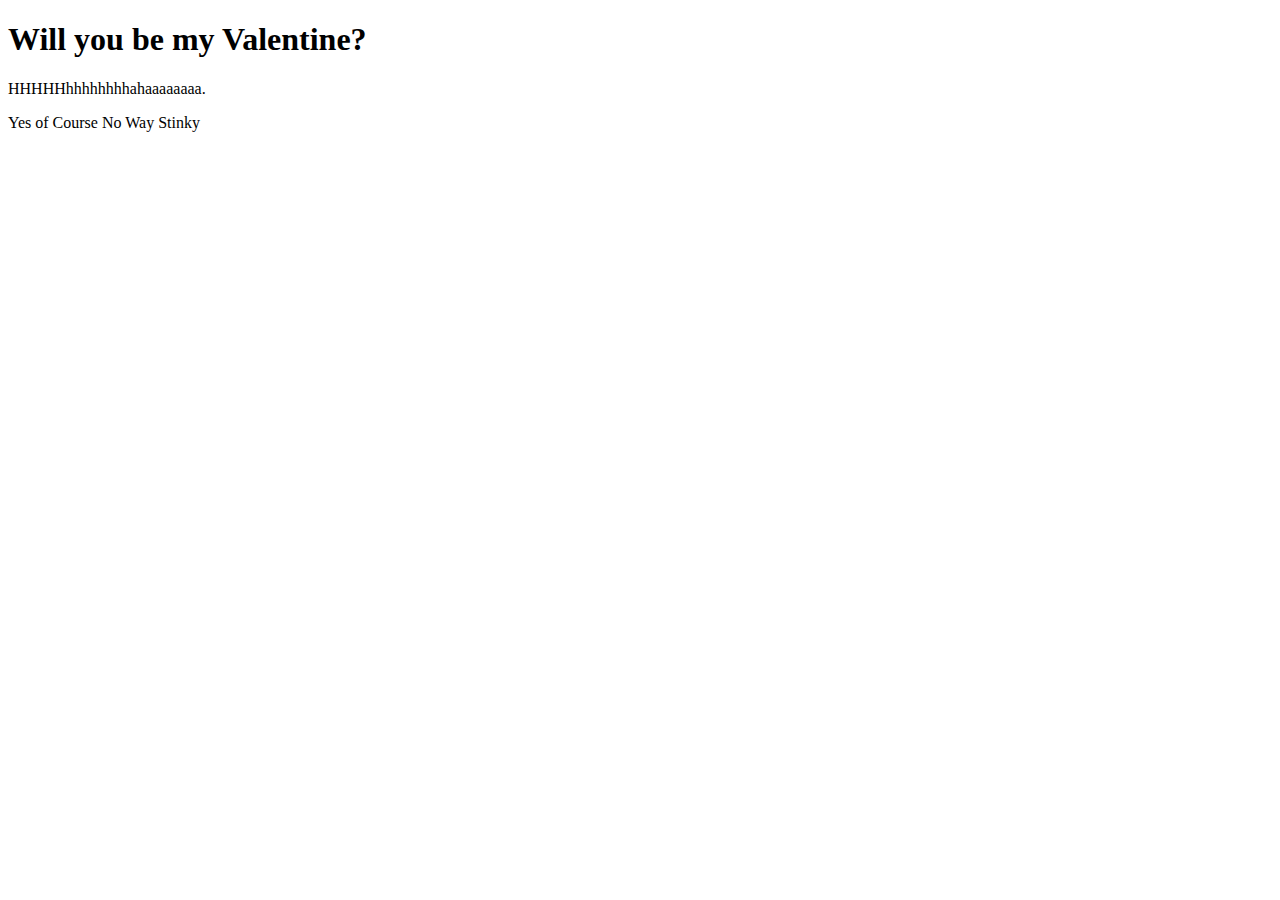
==== index.htm @ 41300017 "Update and rename Vs.2.ily to index.htm" ====
<!DOCTYPE html>
<html lang="en">
    <head>
        <meta charset="UTF-8"/>
        <meta name="viewport" content="width=device-width, initial-scale=1.0"/>
        <title>Surprise again bitch..</title>
    </head>
    <body>
        <div class="container">
            <h1>Will you be my Valentine?</h1>
            <p>HHHHHhhhhhhhhahaaaaaaaa.</p>
        
            <div class="btn">
                <a class="yes.html">Yes of Course</a>
                <a class="no1.html">No Way Stinky</a>
            </div>
        </div>
    </body>
</html>




    <script src="main.js"></script>

</body>
</html>
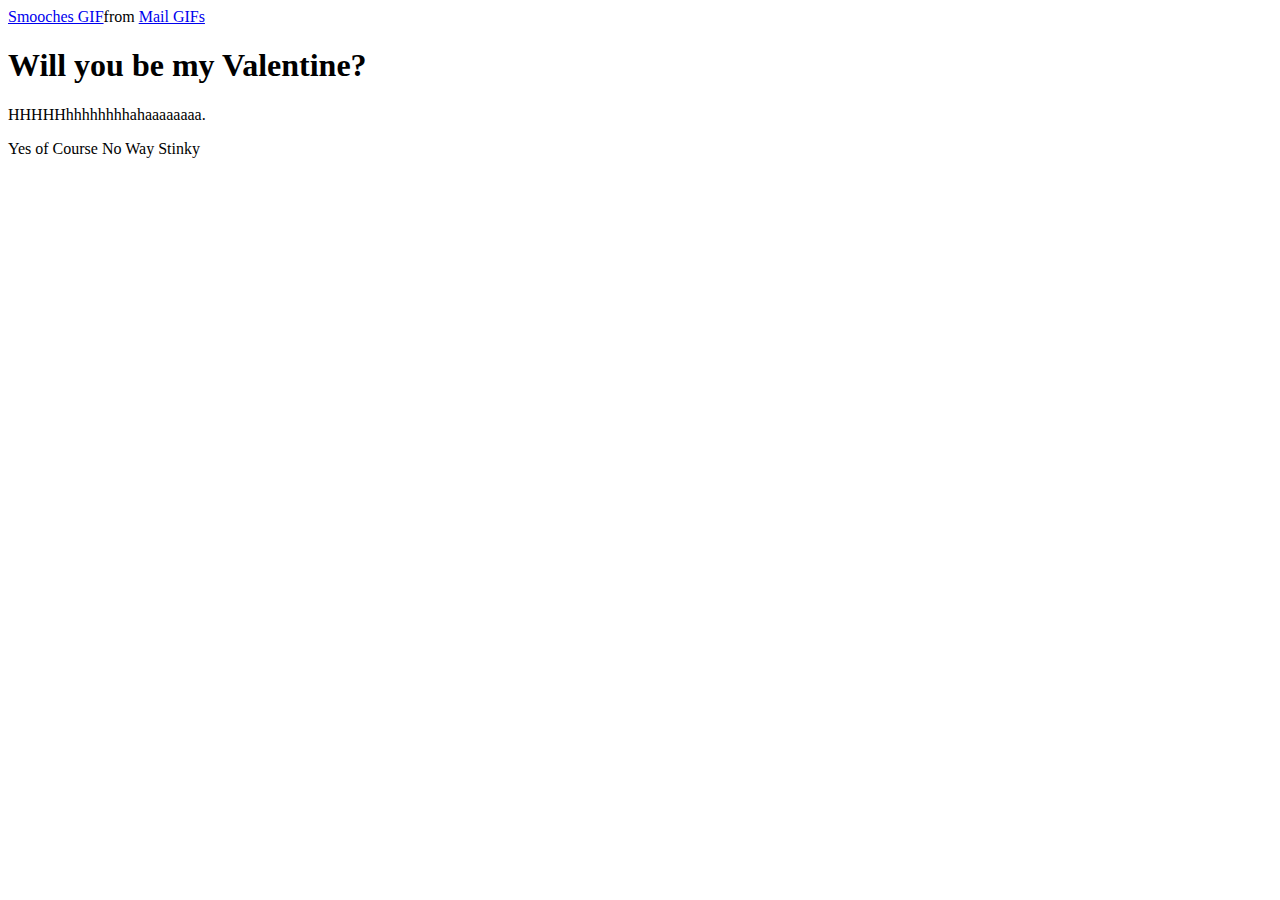
==== commit 037ae491: "Update index.htm" ====
--- a/index.htm
+++ b/index.htm
@@ -7,6 +7,21 @@
     </head>
     <body>
         <div class="container">
+            <div 
+                class="tenor-gif-embed" 
+                data-postid="3529978" 
+                data-share-method="host" 
+                data-aspect-ratio="1.32857" 
+                data-width="100%"
+            >
+                <a href="https://tenor.com/view/mail-peanuts-charlie-snoopy-kiss-gif-3529978">Smooches GIF</a
+                >from 
+                <a href="https://tenor.com/search/mail-gifs">Mail GIFs</a>
+            </div>    
+            <script 
+                type="text/javascript" 
+                async src="https://tenor.com/embed.js"
+            ></script>
             <h1>Will you be my Valentine?</h1>
             <p>HHHHHhhhhhhhhahaaaaaaaa.</p>
         
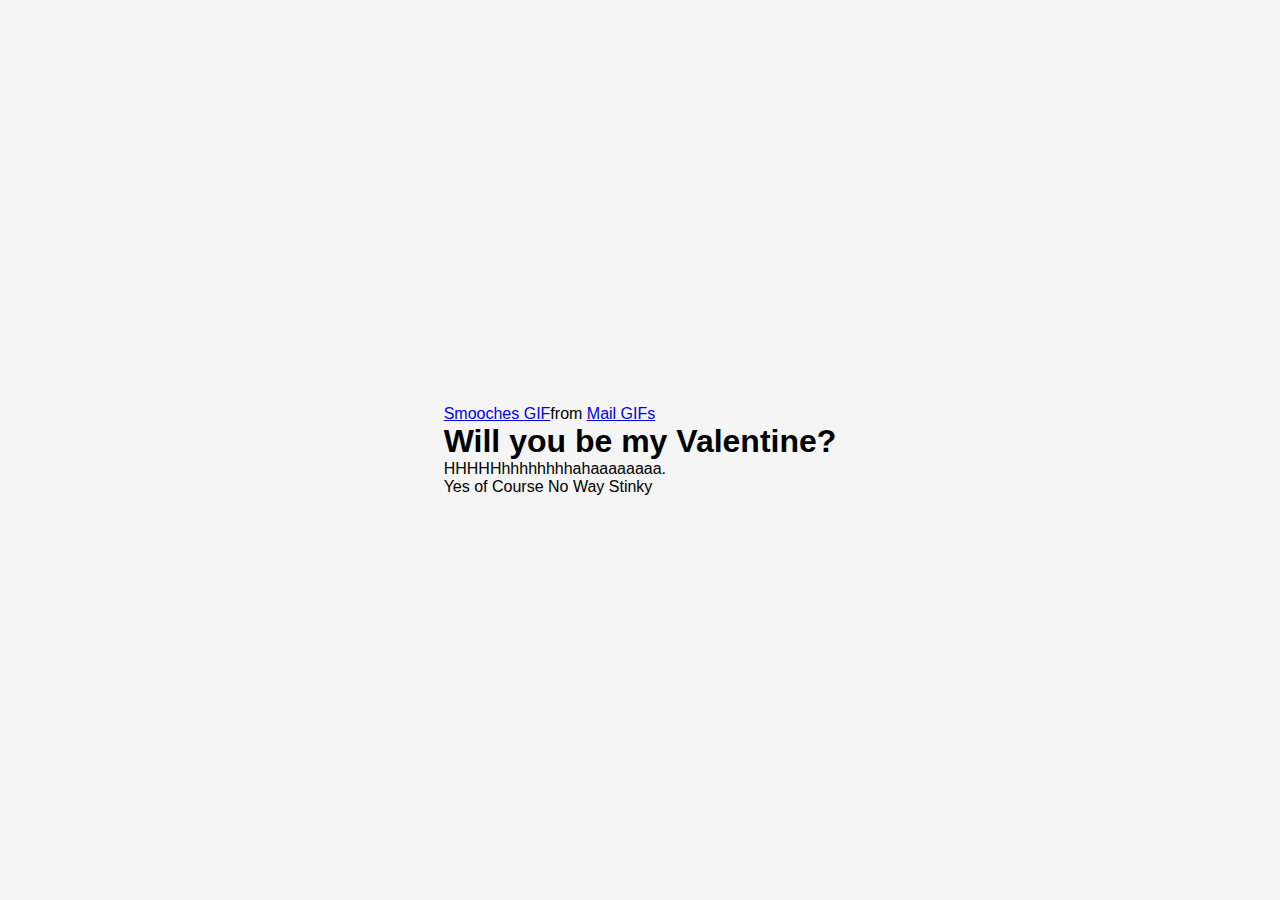
==== commit 6e5a4c8c: "Update index.htm" ====
--- a/index.htm
+++ b/index.htm
@@ -4,6 +4,8 @@
         <meta charset="UTF-8"/>
         <meta name="viewport" content="width=device-width, initial-scale=1.0"/>
         <title>Surprise again bitch..</title>
+
+        <link rel="stylesheet" href="./style.css">
     </head>
     <body>
         <div class="container">
--- a/style.css
+++ b/style.css
@@ -0,0 +1,56 @@
+*{
+    margin: 0;
+    padding: 0;
+    box-sizing: border-box;
+    font-family: sans-serif;
+}
+
+body {
+    display: flex;
+    justify-content: center;
+    align-items: center;
+    min-height: 100vh;
+    background: whitesmoke;
+    font-family: Verdana, Geneva, Tahoma, sans-serif;
+}
+
+.gif {
+    height: 100%;
+    width: 100%;
+}
+
+h2 {
+    text-align: center;
+    font-size: 1.5em;
+    color: #e94d58;
+    margin: 15px 0;
+}
+.btn-group {
+    width: 100%;
+    height: 50px;
+    display: flex;
+    justify-content: center;
+    margin-top: 50px;
+}
+button {
+    position: absolute;
+    width: 150px;
+    height: inherit;
+    color: white;
+    font-size: 1.2em;
+    border-radius: 30px;
+    outline: none;
+    cursor: pointer;
+    box-shadow: 0 2px 4px gray;
+    border: 2px solid #e94d58;
+    font-size: 1.2em;
+}
+button:nth-child(1) {
+    margin-left: -200px;
+    background: #e94d58;
+}
+button:nth-child(2) {
+    margin-right: -200px;
+    background: white;
+    color: #e94d58;
+}
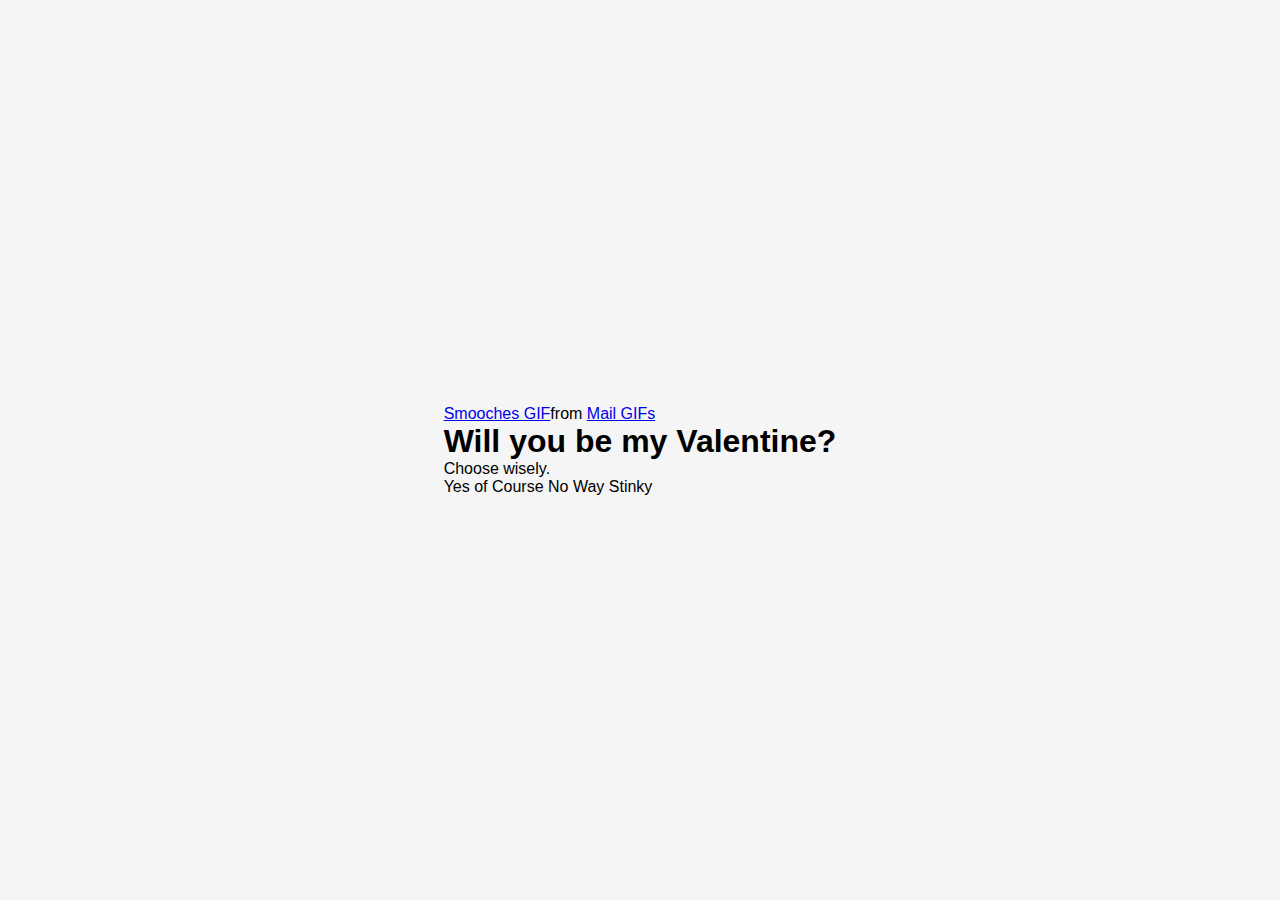
==== commit e5c3db68: "Update index.htm" ====
--- a/index.htm
+++ b/index.htm
@@ -22,10 +22,11 @@
             </div>    
             <script 
                 type="text/javascript" 
-                async src="https://tenor.com/embed.js"
+                async 
+                src="https://tenor.com/embed.js"
             ></script>
             <h1>Will you be my Valentine?</h1>
-            <p>HHHHHhhhhhhhhahaaaaaaaa.</p>
+            <p>Choose wisely.</p>
         
             <div class="btn">
                 <a class="yes.html">Yes of Course</a>
@@ -42,3 +43,12 @@
 
 </body>
 </html>
+
+
+
+
+
+    <script src="main.js"></script>
+
+</body>
+</html>
